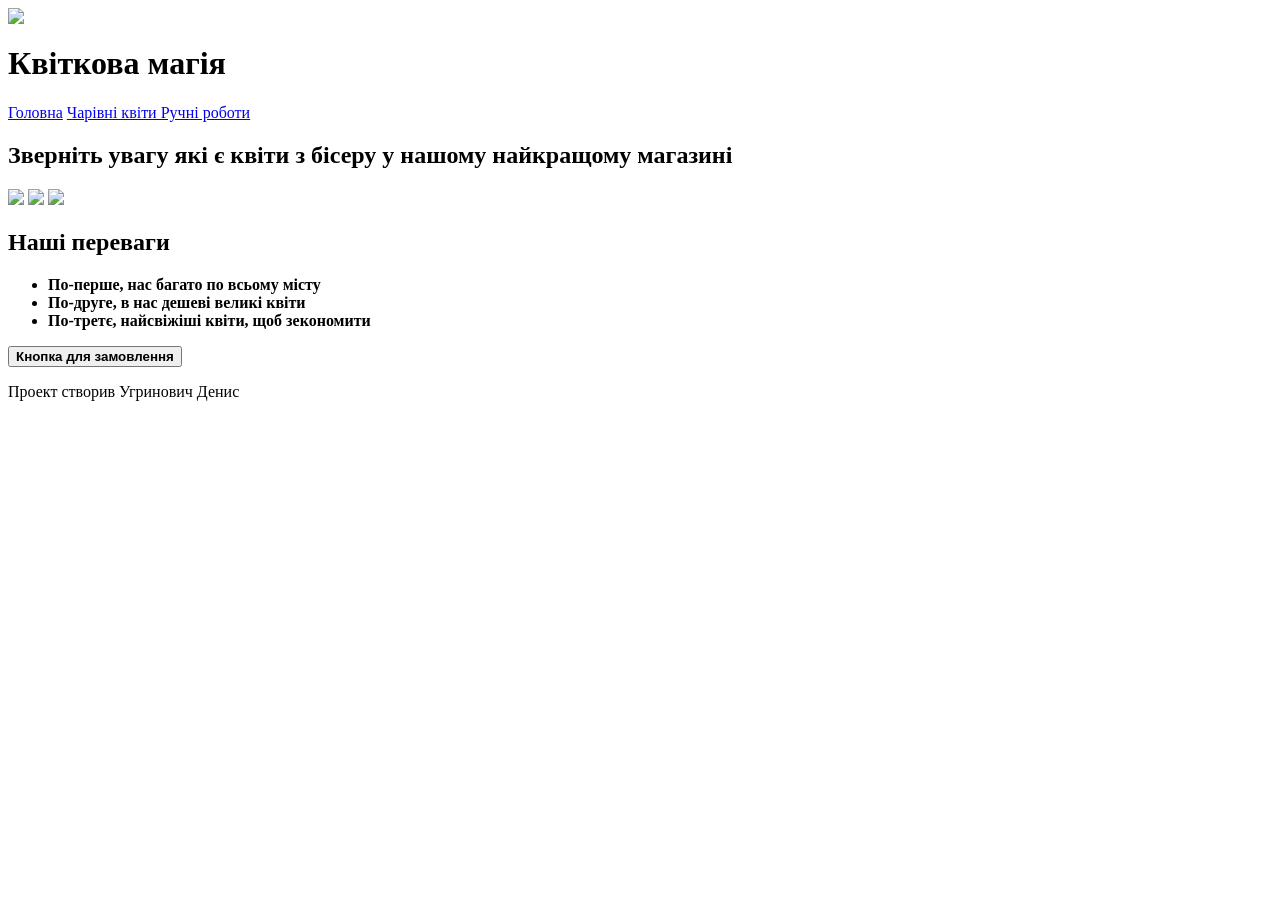
==== flowers.html @ cd5deeaa "Create flowers.html" ====
<html lang="uk">

<head>
    <meta charset="UTF-8">
    <meta name="viewport" content="width=device-width, initial-scale=1.0">
    <link rel="stylesheet" href="style.css">
</head>

<body>

    <header>
        <div class="header-top">
            <img src="https://learn.logikaschool.com/uploads/student/3160679/692acc4890add.png">
            <div class="text">
                <h1 class="kvitu">Квіткова магія</h1>
                <nav class="nav">
                    <a href="index.html">Головна</a>
                    <a href="flowers.html">Чарівні квіти Ручні роботи</a>
                </nav>
            </div>
        </div>
    </header>


    <!-- Головний банер -->
    <section class="hero">
        <h1>Зверніть увагу які є квіти з бісеру у нашому найкращому магазині</h1>
        
    </section>


    <section class="gallery">
        <img  class="biser" src="https://learn.logikaschool.com/uploads/student/3160679/698721baafd84.png">
        <img  class="biser" src="https://learn.logikaschool.com/uploads/student/3160679/698721f3bf464.png" >
        <img class="biser" src="https://learn.logikaschool.com/uploads/student/3160679/6987220c16ef1.png" >
    </section>


    <section class="advantages">
        <h2 class="perevaku">Наші переваги</h2>
        <ul>
            <li class="perevaku"><b>По-перше, нас багато по всьому місту</b></li>
            <li class="perevaku"><b>По-друге, в нас дешеві великі квіти</b></li>
            <li class="perevaku"><b>По-третє, найсвіжіші квіти, щоб зекономити</b></li>
        </ul>
    </section>


    <section class="cta">
        <button class="knopka"> <b>Кнопка для замовлення</b></button>
    </section>


    <footer class="footer">
        
        <p class= "Denus">Проект створив Угринович Денис</p>
    </footer>

</body>
</html>
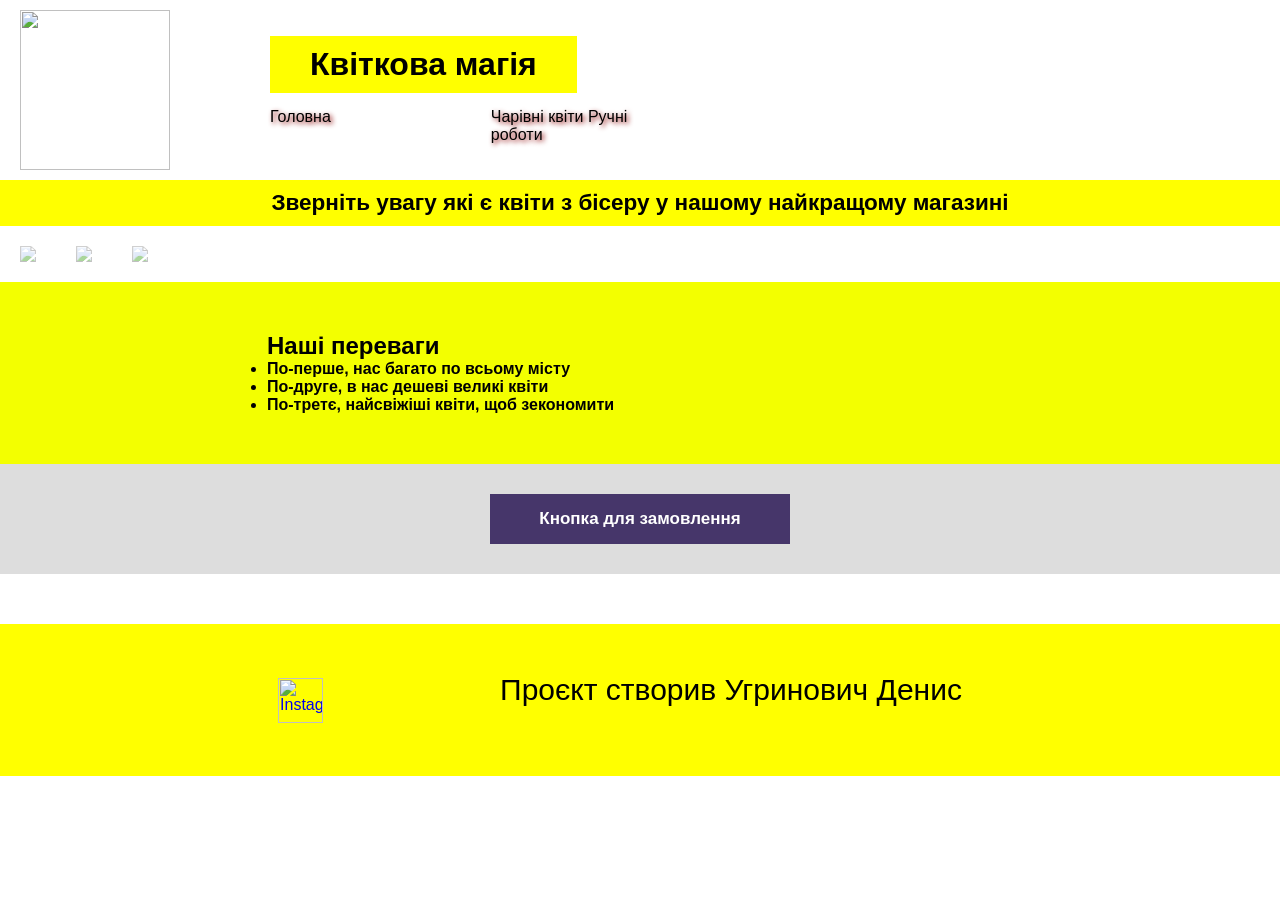
==== commit 2c45e13d: "Update flowers.html" ====
--- a/flowers.html
+++ b/flowers.html
@@ -51,9 +51,14 @@
     </section>
 
 
-    <footer class="footer">
-        
-        <p class= "Denus">Проект створив Угринович Денис</p>
+
+    <footer>
+    <div class="footer-content">
+        <a href="#" target="_blank" class="social-link">
+            <img src="https://learn.logikaschool.com/uploads/student/3160679/692c614e973d4.png" alt="Instagram">
+        </a>
+        <p class="denus">Проєкт створив Угринович Денис</p>
+    </div>
     </footer>
 
 </body>
--- a/style.css
+++ b/style.css
@@ -0,0 +1,235 @@
+
+* {
+    margin: 0;
+    padding: 0;
+    box-sizing: border-box;
+    font-family: Arial, sans-serif;
+}
+
+body {
+    font-family: sans-serif;
+}
+
+
+.header-top {
+    display: flex;
+    align-items: center;
+    padding: 10px 20px;
+}
+
+header img {
+    width: 150px;
+    height: 160px;
+}
+
+header h1 {
+    background-color: yellow;
+    padding: 10px 40px;
+    display: inline-block;
+    margin-bottom: 15px;
+}
+
+.nav {
+    display: flex;
+    gap: 160px;
+    margin-left: 100px;
+}
+
+.nav a {
+    color: black;
+    text-decoration: none;
+    max-width: 150px;
+    text-shadow: 2px 2px 5px darkred;
+    display: inline-block;
+}
+
+.kvitu, .kolovna {
+    background-color: yellow;
+    padding: 10px 40px;
+    display: inline-block;
+    margin-bottom: 15px;
+}
+
+.kvitu { margin-left: 100px; }
+.kolovna { margin-left: 60px; }
+
+.hero {
+    font-size: 15px;
+    background-color: yellow;
+    padding: 10px 40px;
+    text-align: center;
+    margin-bottom: 15px;
+}
+
+.advantages {
+    background-color: #f3ff00;
+    padding: 50px 267px;
+}
+
+.container {
+    max-width: 800px;
+    margin: 0 auto;
+}
+
+.adv-list {
+    list-style: none;
+}
+
+.adv-list li {
+    font-size: 20px;
+    margin-bottom: 15px;
+    padding-left: 35px;
+    position: relative;
+}
+
+.adv-list li::before {
+    content: "✔";
+    position: absolute;
+    left: 0;
+    color: black;
+    font-weight: bold;
+}
+
+.gallery {
+    display: flex;
+    gap: 40px;
+    margin: 20px 20px;
+}
+
+.biser {
+    opacity: 0.5;
+    transition: 1s;
+}
+
+.biser:hover {
+    opacity: 1;
+    transform: scale(1.2);
+}
+
+
+.products {
+    display: grid;
+    grid-template-columns: repeat(auto-fit, minmax(250px, 1fr));
+    gap: 30px;
+    background-color: #f4f4f4;
+    padding: 40px;
+}
+
+.card {
+    background-color: white;
+    text-align: center;
+    padding: 20px;
+    border-radius: 15px;
+    box-shadow: 0 4px 8px rgba(0,0,0,0.1);
+    transition: transform 0.3s ease;
+    display: flex;
+    flex-direction: column;
+    justify-content: space-between;
+}
+
+.card:hover {
+    transform: translateY(-10px);
+}
+
+.image-container {
+    width: 100%;
+    height: 200px;
+    overflow: hidden;
+    border-radius: 10px;
+    margin-bottom: 15px;
+}
+
+.card img.len {
+    width: 100%;
+    height: 100%;
+    object-fit: cover;
+    display: block;
+}
+
+article img {
+    width: 298px;
+    height: 225.81px;
+}
+
+
+button, .order-btn, .knopka {
+    cursor: pointer;
+    transition: 0.3s;
+    border: none;
+    color: white;
+}
+
+button {
+    background-color: #5b4b7a;
+    padding: 10px 20px;
+}
+
+button:hover {
+    background-color: #453860;
+}
+
+.order-btn {
+    background-color: #5a4a82;
+    padding: 15px 40px;
+    font-size: 18px;
+}
+
+.order-btn:hover {
+    background-color: #5d26de;
+}
+
+.knopka {
+    height: 50px;
+    width: 300px;
+    font-size: 17px;
+    background-color: #46366a;
+}
+
+
+.zvernit, .Denus {
+    background-color: yellow;
+    text-align: center;
+    padding: 10px 40px;
+    margin-bottom: 15px;
+    font-size: 30px;
+}
+
+.Denus::before {
+    content: "";
+    background-image: url(https://learn.logikaschool.com/uploads/student/3160679/692c614e973d4.png);
+    background-size: 100%;
+    width: 77px;
+    height: 77px;
+    display: inline-block;
+    vertical-align: middle;
+    margin-right: 45px;
+}
+
+footer {
+    background-color: yellow;
+    padding: 20px 0;
+    margin-top: 50px;
+}
+
+.footer-content {
+    display: flex;
+    align-items: center;
+    justify-content: center;
+    gap: 15px;
+}
+
+.social-link img {
+    width: 45px;
+    height: 45px;
+    transition: transform 0.3s ease;
+}
+
+.social-link:hover img {
+    transform: scale(1.1) rotate(-5deg);
+}
+
+.cta {
+    background-color: #ddd;
+    text-align: center;
+    padding: 30px 20px;
+}
